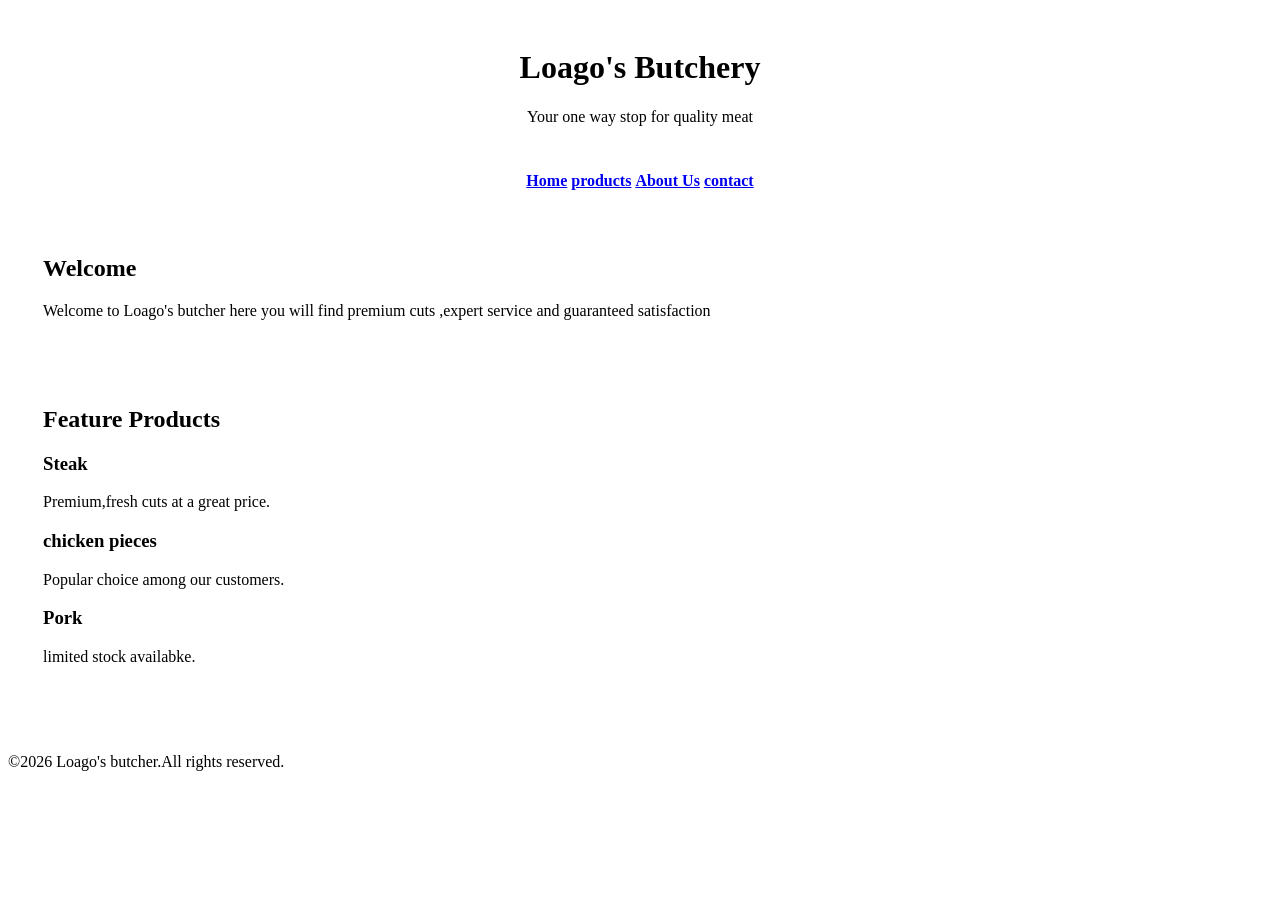
==== index.html @ 71562924 "I added my index.html and style.css files I added my index.html and style.css files" ====
<!DOCTYPE html>                                                                                                                                                                                                                                                                                                                                  
<html lang="en">   
  <head>  
  <meta charset="UTF-8">
  <title>Loago's Butchery</title>
  <link rel="stylesheet" href="style.css">
  </head>
  <body>
  
    <!--Header Section-->
    <header>
        <h1>Loago's Butchery</h1>
        <p>Your one way stop for quality meat</p>
    </header>

    <!--Navigation-->
    <nav>
        <a href="#">Home</a>
        <a href="#">products</a>
        <a href="#">About Us</a>
        <a href="#">contact</a>
    </nav>
   
    <!--Main Content-->
    <main>
 
         <section>
               <h2>Welcome</h2>
               <p>
                  Welcome to Loago's butcher here you will find 
                 premium cuts ,expert service and guaranteed satisfaction
               </p>
         </section>

         <section>
             <h2>Feature Products</h2>

             <div class="product">
                 <h3>Steak</h3>
                 <p>Premium,fresh cuts at a great price.</p>
             </div>

             <div class="product">
                  <h3>chicken pieces</h3>
                  <p>Popular choice among our customers.</p>
             </div> 

             <div class="product">
                  <h3>Pork</h3>
                  <p>limited stock availabke.</p>
             </div>
          </section>

    </main>
  
<!--Footer-->
<footer>
      <p>&copy;2026 Loago's butcher.All rights reserved.</p>
</footer>
 
</body>
</html>
---- style.css ----
/* Reset default browser spacing */
body {
    margin:0:
    font-family: Arial, sans-serif:
    background-color: #f4f4f4;
}

/* Header */
header {
    background-color: #2c3e50
    color: white;
    padding: 20px;
    text-align: center;
}
 /* Navigation */
nav{
  background-color: 34495e;
  padding:10px;
  text-align: center; 
}

nav a{
      color: white
      text-decoration: none:
      margin:0 15px;
      font-weight: bold;
}

nav a:hover {
             text decoration: underline;
}

/* main content */
main {
    padding: 20px 
}

/* Sections */
section {
     background-color: white;
     padding: 15px;
     margin-bottom: 20px;
     border radius: 5px;

/* Steak */
steak {
    border: 1px solid #CCC;
    padding:10px;
    margin-top: 10px;
    border-radius: 5px;
}

/* Footer */
footer {
    background-color: 2c3e50;
    color: white;
    text align: center;
    padding: 10px;
}
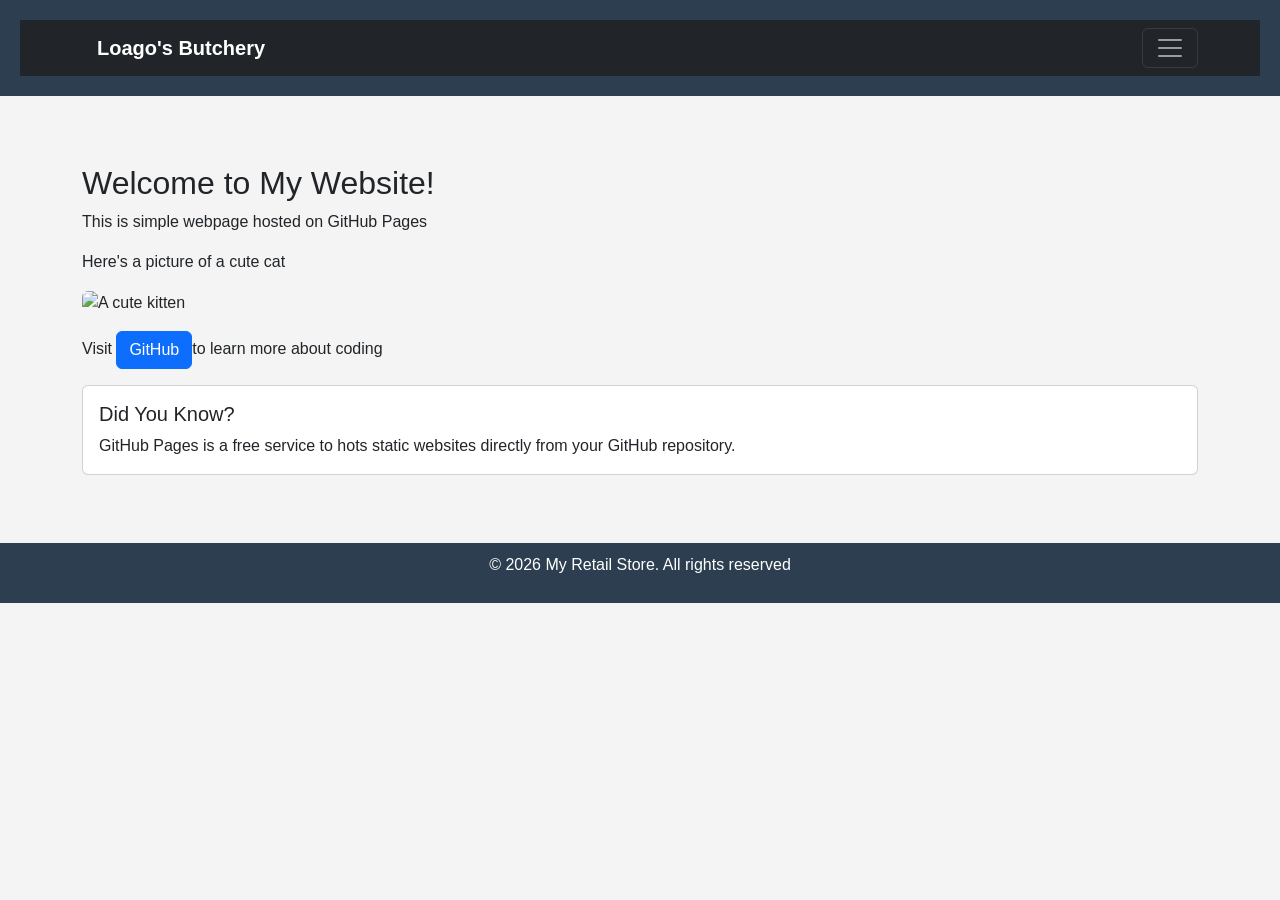
==== commit 1b8bda5c: "Add files via upload" ====
--- a/index.html
+++ b/index.html
@@ -1,91 +1,101 @@
-<!DOCTYPE html>                                                                                                                                                                                                                                                                                                                                  
-<html lang="en">   
-  <head>  
-  <meta charset="UTF-8">
-  <title>Loago's Butchery</title>
-  <link rel="stylesheet" href="style.css">
-  </head>
-  <body>
-  
+<!DOCTYPE html>
+<html lang="en">
+
+<head>
+    
+    <meta charset="UTF-8">
+    <meta name="viewpoint" content="width-device width, initial scale=1.0">
+    <title>Loago's Butchery</title>
+    <!--Bootstrap CSS-->
+    <link href="https://cdn.jsdelivr.net/npm/bootstrap@5.3.0/dist/css/bootstrap.min.css" rel="stylesheet">
+     <link rel="stylesheet" href="style.css">
+    
+</head>
+<body>
+
     <!--Header Section-->
     <header>
-        <h1>Loago's Butchery</h1>
-        <p>Your one way stop for quality meat</p>
+
+        <nav class="navbar navbar-expand-Ig navbar-dark bg-dark">
+
+            <div class="container">
+
+                <a class="navbar-brand" href="index.html">Loago's Butchery</a>
+
+                <button class="navbar-toggler" type="button" data-bs-toggle="collapse" data-bs-target="#navbarNav">
+                    
+                    <span class="navbar-toggler-icon"></span>
+
+                </button>
+                
+                <div class="collapse navbar-collapse" id="navbarNav">
+
+                    <ul class="navbar-nav">
+
+                        <li class="nav-item">
+
+                            <a class="nav-link" href="index.html">Home</a>
+                        </li>
+
+                        <li class="nav-item">
+
+                            <a class="nav-link" href="product.html">Products</a>
+                        </li>
+
+                        <li class="nav-item">
+
+                            <a class="nav-link" href="about.html">About Us</a>
+                        </li>
+
+                        <li class="nav-item">
+
+                            <a class="nav-link" href="contact.html">Contact</a>
+                        </li>
+                    </ul>
+
+                </div>
+            </div>
+        </nav>
     </header>
 
-    <!--Navigation-->
-    <nav>
-        <a href="#">Home</a>
-        <a href="#">products</a>
-        <a href="#">About Us</a>
-        <a href="#">contact</a>
-    </nav>
-   
     <!--Main Content-->
-    <main>
- 
-         <section>
-               <h2>Welcome</h2>
-               <p>
-                  Welcome to Loago's butcher here you will find 
-                 premium cuts ,expert service and guaranteed satisfaction
-               </p>
-         </section>
+    <main class="container my-5">
 
-         <section>
-             <h2>Feature Products</h2>
+        <div class="row">
 
-             <div class="product">
-                 <h3>Steak</h3>
-                 <p>Premium,fresh cuts at a great price.</p>
-             </div>
+            <div class="col-mid-8">
 
-             <div class="product">
-                  <h3>chicken pieces</h3>
-                  <p>Popular choice among our customers.</p>
-             </div> 
+                <h2> Welcome to My Website!</h2>
+                <p>This is simple webpage hosted on GitHub Pages</p>
+                <p>Here's a picture of a cute cat</p>
+                <img src="c:\Users\katle\Downloads\pexels-charles-pragnell-1313315-2524121.jpg" alt="A cute kitten" width="500" height="600" class="img-fluid rounded">
+                <p class="mt-3">Visit <a href="https://github.com" class="btn btn-primary">GitHub</a>to learn more about coding</p>
+            </div>
 
-             <div class="product">
-                  <h3>Pork</h3>
-                  <p>limited stock availabke.</p>
-             </div>
-          </section>
+            <div class="col-mid-4">
 
+                <div class="card">
+
+                    <div class="card-body">
+
+                        <h5 class="card-title">Did You Know?</h5>
+
+                        <p class="card-text">GitHub Pages is a free service to hots static websites directly from your GitHub repository.</p>
+
+                    </div>
+                </div>
+            </div>
+        </div>
     </main>
-  
-<!--Footer-->
-<footer>
-      <p>&copy;2026 Loago's butcher.All rights reserved.</p>
-</footer>
- 
+
+    <!--Footer-->
+    <footer>
+         <p>&copy; 2026 My Retail Store. All rights reserved</p>
+    </footer>
+
+    <!--Bootstrap JS and dependancies-->
+    <script src="https://cdn.jsdelivr.net/npm/@popperjs/core@2.11.6/dist umd/popper.min.js"></script>
+    <script src="https://cdn.jsdelivr.net/npm/bootstrap@5.3.0/dist/js/bootstrap.min.js"></script>
+    
 </body>
-</html>
-
-
-
-
-
-
-
-
-
-
-
-
-
-
-
-
-
-
-
-
-
-
-
-
-
-
-
-                  
-                                                                                                                                                                                                                                                                                                                                                                                                     +</html>
--- a/style.css
+++ b/style.css
@@ -1,61 +1,61 @@
 /* Reset default browser spacing */
 body {
-    margin:0:
-    font-family: Arial, sans-serif:
-    background-color: #f4f4f4;
+    margin: 0;
+    font-family: Arial, sans-serif;
+    background-color: #f4f4f4; 
 }
 
 /* Header */
 header {
-    background-color: #2c3e50
+    background-color: #2c3e50;
     color: white;
     padding: 20px;
     text-align: center;
 }
- /* Navigation */
-nav{
-  background-color: 34495e;
-  padding:10px;
-  text-align: center; 
+
+/* Navigation */
+nav {
+    background-color: #34495e;
+    padding: 10px;
+    text-align: center;
 }
 
-nav a{
-      color: white
-      text-decoration: none:
-      margin:0 15px;
-      font-weight: bold;
+nav a {
+    color: white;
+    text-decoration: none;
+    margin: 0 15px;
+    font-weight: bold;
 }
 
 nav a:hover {
-             text decoration: underline;
+    text-decoration: underline;
 }
 
-/* main content */
+/* Main content */
 main {
-    padding: 20px 
+    padding: 20px;
 }
 
-/* Sections */
+/* Section */
 section {
-     background-color: white;
-     padding: 15px;
-     margin-bottom: 20px;
-     border radius: 5px;
+    background-color: white;
+    padding: 15px;
+    margin-bottom: 20px;
+    border-radius: 5px;
+}
 
-/* Steak */
-steak {
-    border: 1px solid #CCC;
-    padding:10px;
+/* Products */
+product {
+    border: 1px solid #ccc;
+    padding: 10px;
     margin-top: 10px;
     border-radius: 5px;
 }
 
 /* Footer */
 footer {
-    background-color: 2c3e50;
+    background-color: #2c3e50;
     color: white;
-    text align: center;
+    text-align: center;
     padding: 10px;
-}
-
- +}
